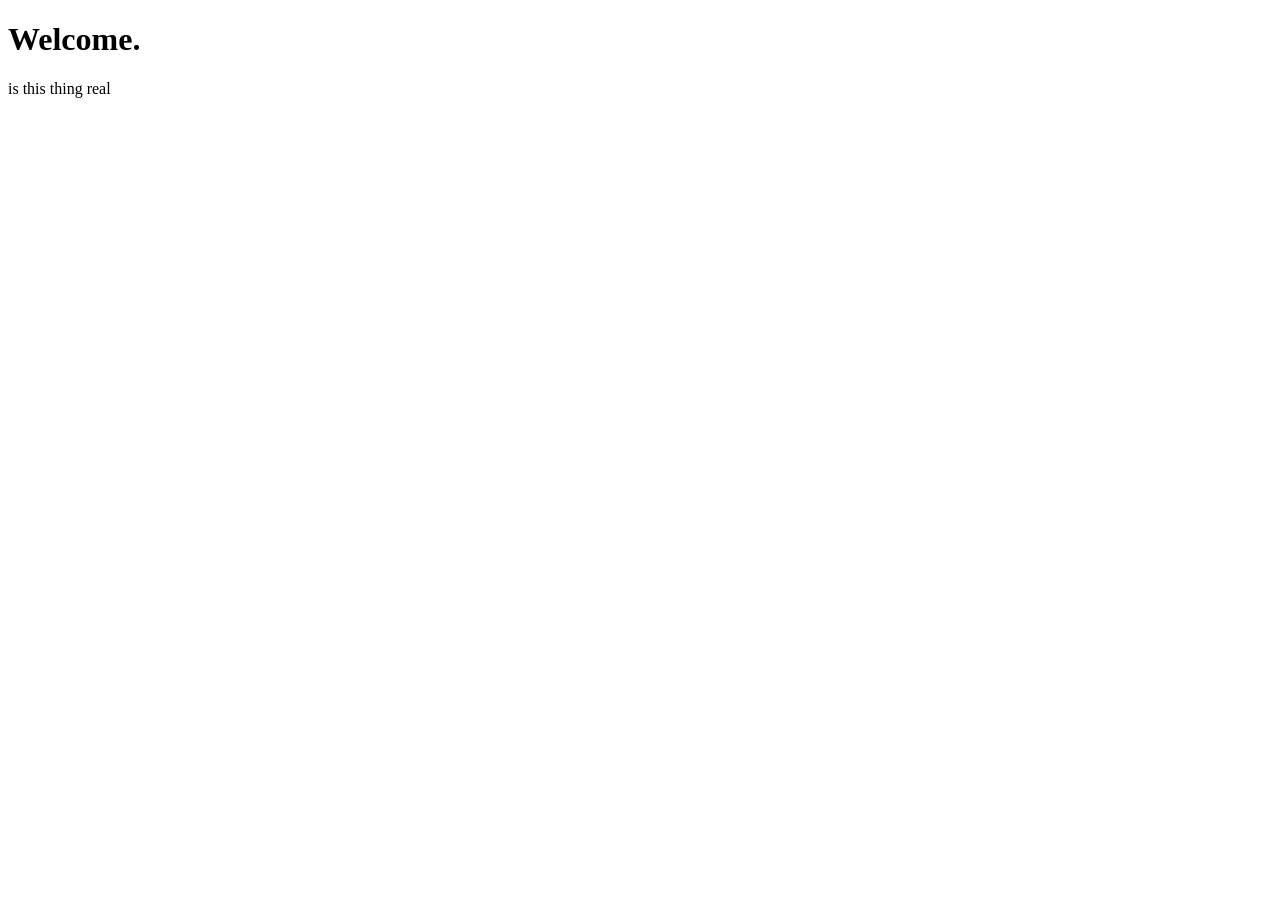
==== index.html @ fe27d9eb "created new index html" ====
<!DOCTYPE html>
<html lang="en">
  <head>
    <meta charset="UTF-8" />
    <meta name="viewport" content="width=device-width, initial-scale=1.0" />
    <title>First webpage</title>
  </head>
  <body>
    <h1>Welcome.</h1>
    <p>is this thing real</p>
  </body>
</html>
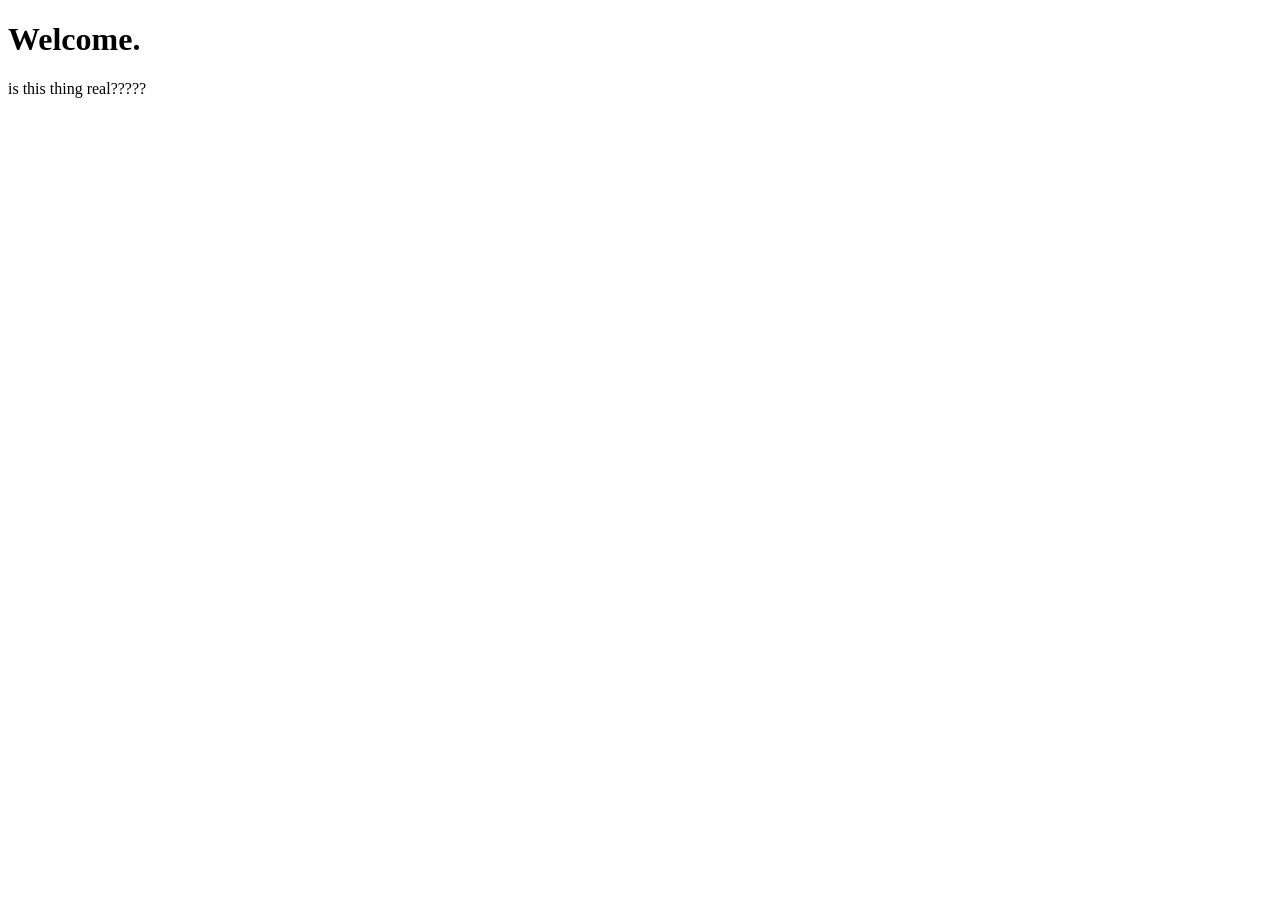
==== commit 92918f83: "new page" ====
--- a/index.html
+++ b/index.html
@@ -7,6 +7,6 @@
   </head>
   <body>
     <h1>Welcome.</h1>
-    <p>is this thing real</p>
+    <p>is this thing real?????</p>
   </body>
 </html>
